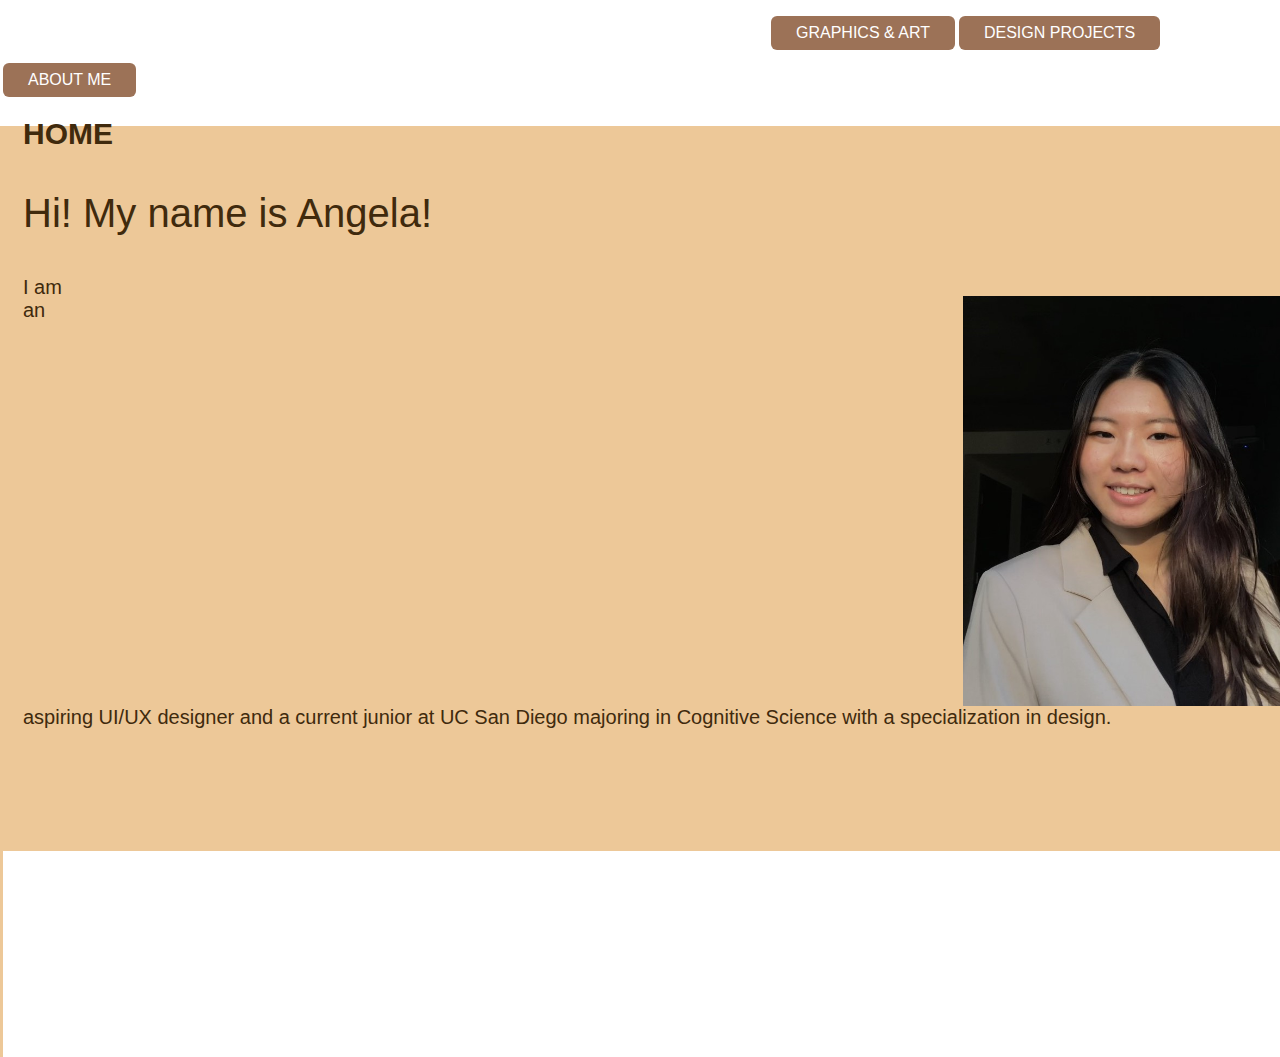
==== index.html @ 28ca0ed1 "commit" ====
<!DOCTYPE html>
<html>
    <link rel="stylesheet" href="mystyle.css">
    <body
        style="color: white;">
        <div id="tab"/>
        <button 
            style="font-size: 16px; 
                margin-top: 1%;
                color: white;
                background-color: #9c7257;
                border-style: solid;
                border-width: 0px;
                border-radius: 6px; 
                margin-left: 60%;
                padding: 8px 25px;"
            onclick="location.href='graphics.html'"
            type="button"> GRAPHICS & ART
        </button>
        <button 
            style="font-size: 16px; 
                margin-top: 1%;
                color: white;
                background-color: #9c7257;
                border-style: solid;
                border-width: 0px;
                border-radius: 6px; 
                padding: 8px 25px;"
            onclick="location.href='designprojects.html'"
            type="button"> DESIGN PROJECTS
        </button>
        <button 
            style="font-size: 16px;
                margin-top: 1%;
                color: white;
                background-color: #9c7257;
                border-style: solid;
                border-width: 0px;
                border-radius: 6px; 
                padding: 8px 25px;"
            onclick="location.href='aboutme.html'"
            type="button"> ABOUT ME
        </button> 
        <h1> HOME
        </h1>
        <div>
            <p id="one"
            style="margin-top:40px;"> Hi! My name is Angela! 
            </p>
            <img src="./images/IMG-3675.jpg"
            style="float:right;margin-top:20px;margin-left:70%;width:320px;height:410px;">
            <p id="two"> I am an aspiring UI/UX designer and a current junior at UC San Diego majoring in Cognitive
                Science with a specialization in design. 
            </p>
        </div>
        <div id="colorstrip"
            style="margin-top:8%">
        </div>
    </body>
</html>
---- mystyle.css ----
body {
    background-color: #edc898;
}

h1 {
    font-family:"Helvetica";
    font-size: 30px;
    color: #402a0d;
    margin-left: 20px;
}

#tab {
    position: absolute;
    left: 0px;
    top: 0px;
    width: 100%; height: 120px;
    border-style: solid;
    border-color: white;
    background-color: white;
}

#colorstrip {
    position:absolute;
    width: 100%; height: 200px;
    left: 0px;
    border-style: solid;
    border-color: white;
    background-color: white;
}

#one {
    font-family:"Helvetica";
    margin-left: 20px;
    font-size: 40px;
    color: #402a0d;
}

#two {
    font-family:"Helvetica";
    font-size: 20px;
    margin-left: 20px;
    color: #402a0d;
}

.button {
    font-family:"Helvetica";
    margin-left: 20px;
    font-size: 12px;
    border-radius: 2px;
}

.button:hover {background-color: #3e8e41}

.button:active {
  background-color: #3e8e41;
  box-shadow: 0 5px #666;
  transform: translateY(4px);
}
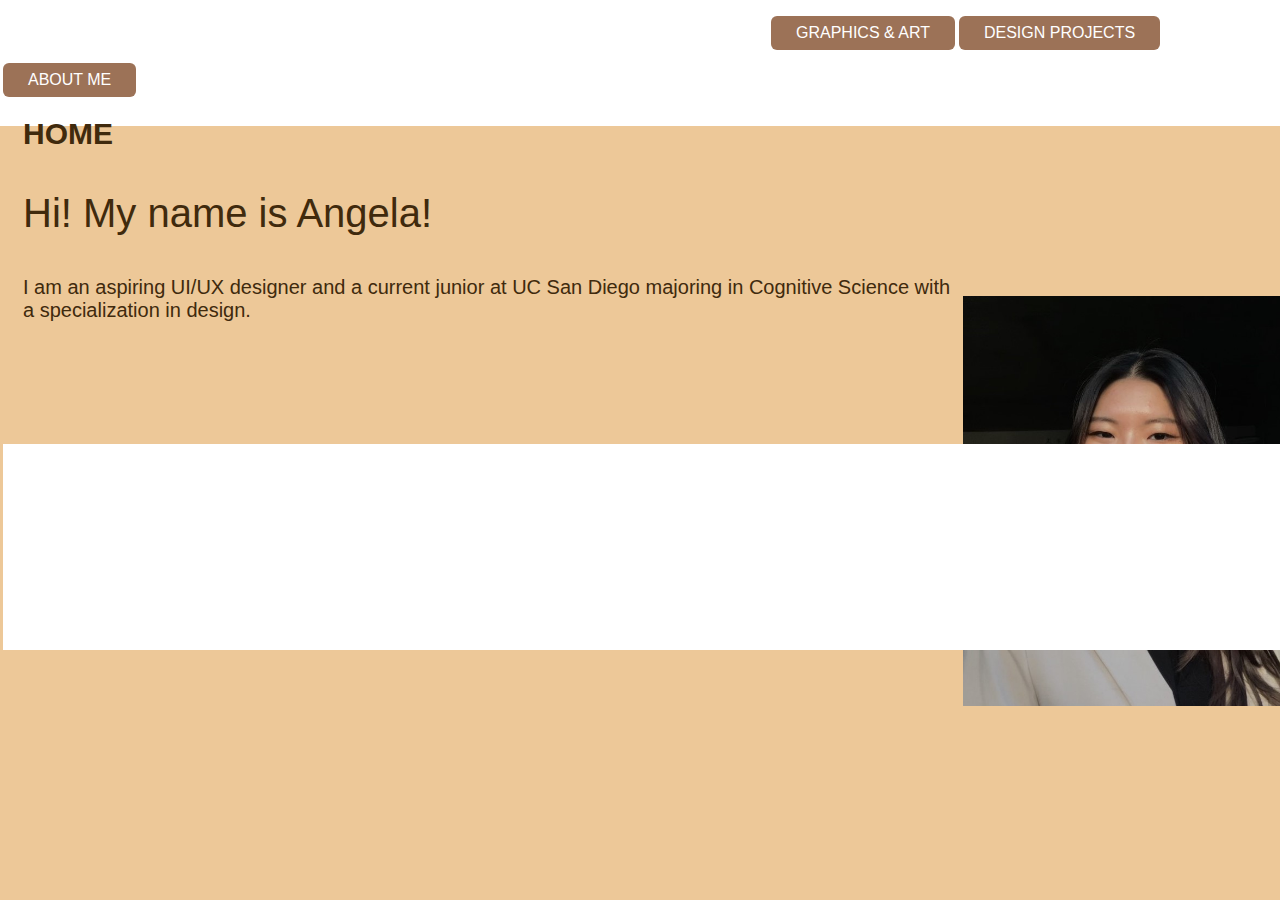
==== commit 996fc0cd: "image float right" ====
--- a/index.html
+++ b/index.html
@@ -48,7 +48,7 @@
             style="margin-top:40px;"> Hi! My name is Angela! 
             </p>
             <img src="./images/IMG-3675.jpg"
-            style="float:right;margin-top:20px;margin-left:70%;width:320px;height:410px;">
+            style="float:right;margin-top:20px;width:320px;height:410px;">
             <p id="two"> I am an aspiring UI/UX designer and a current junior at UC San Diego majoring in Cognitive
                 Science with a specialization in design. 
             </p>
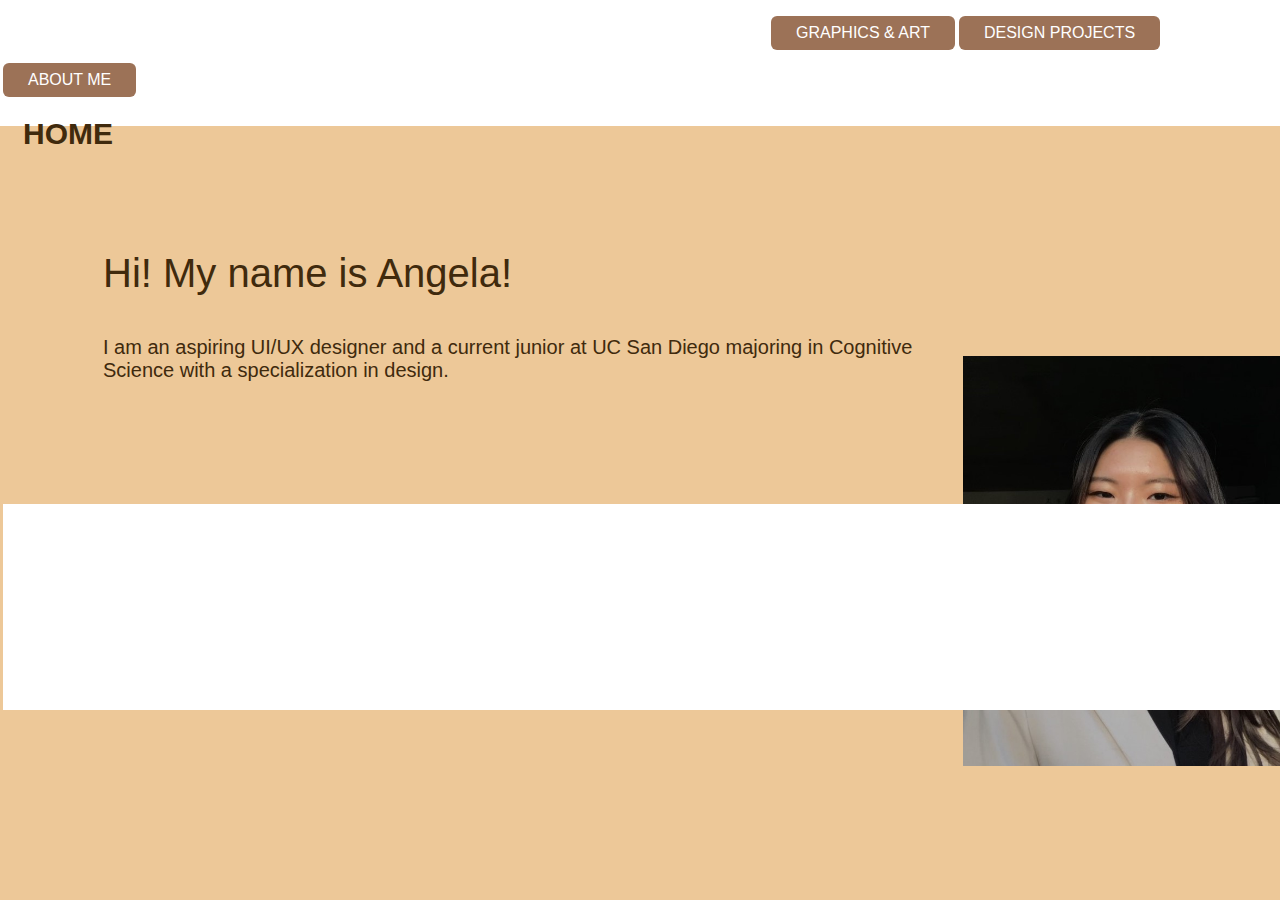
==== commit f6412932: "moving home text right" ====
--- a/index.html
+++ b/index.html
@@ -45,11 +45,12 @@
         </h1>
         <div>
             <p id="one"
-            style="margin-top:40px;"> Hi! My name is Angela! 
+            style="margin-top:100px;margin-left:100px;"> Hi! My name is Angela! 
             </p>
             <img src="./images/IMG-3675.jpg"
             style="float:right;margin-top:20px;width:320px;height:410px;">
-            <p id="two"> I am an aspiring UI/UX designer and a current junior at UC San Diego majoring in Cognitive
+            <p id="two"
+                style="margin-left:100px;"> I am an aspiring UI/UX designer and a current junior at UC San Diego majoring in Cognitive
                 Science with a specialization in design. 
             </p>
         </div>
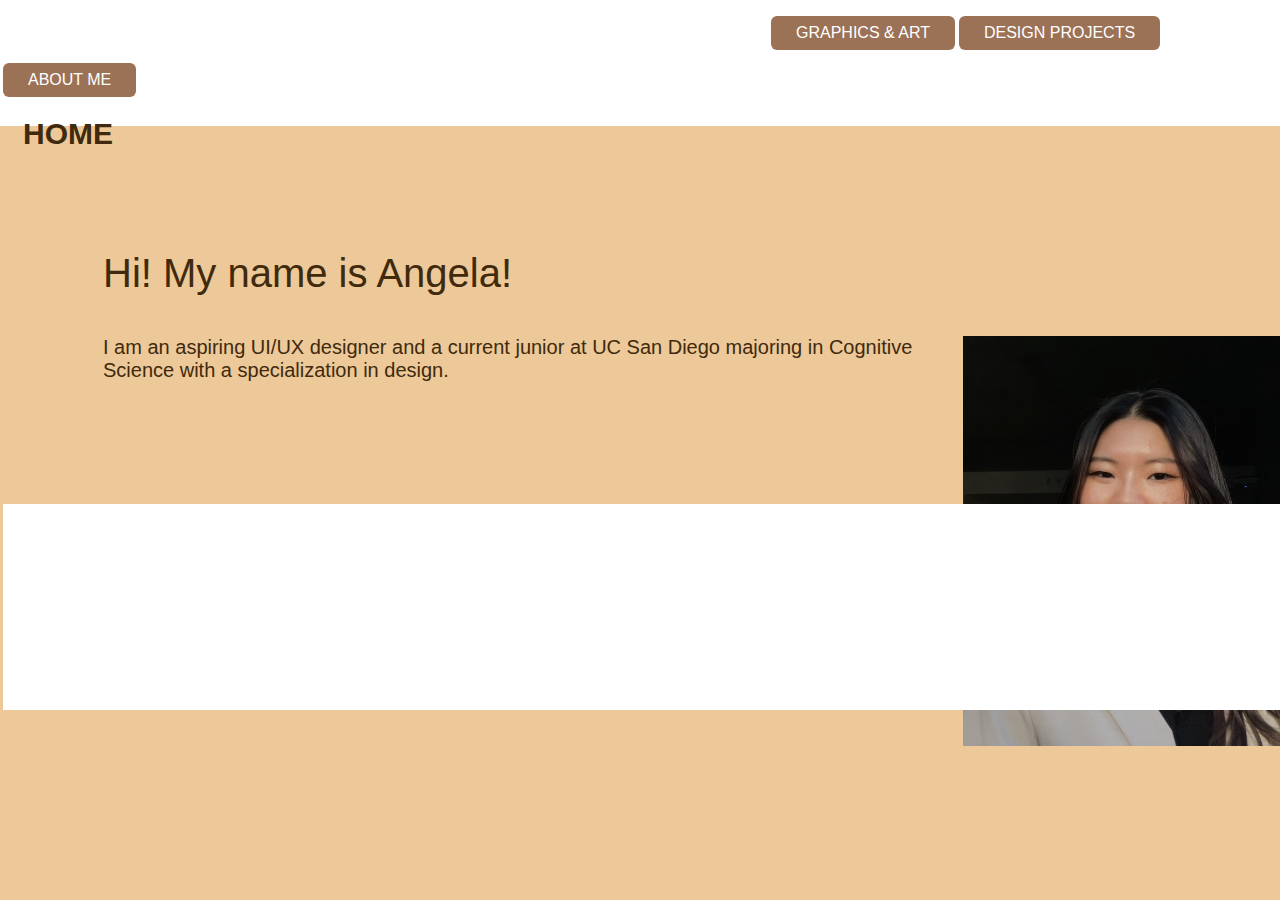
==== commit ed5743e0: "move text right" ====
--- a/index.html
+++ b/index.html
@@ -48,7 +48,7 @@
             style="margin-top:100px;margin-left:100px;"> Hi! My name is Angela! 
             </p>
             <img src="./images/IMG-3675.jpg"
-            style="float:right;margin-top:20px;width:320px;height:410px;">
+            style="float:right;width:320px;height:410px;">
             <p id="two"
                 style="margin-left:100px;"> I am an aspiring UI/UX designer and a current junior at UC San Diego majoring in Cognitive
                 Science with a specialization in design. 
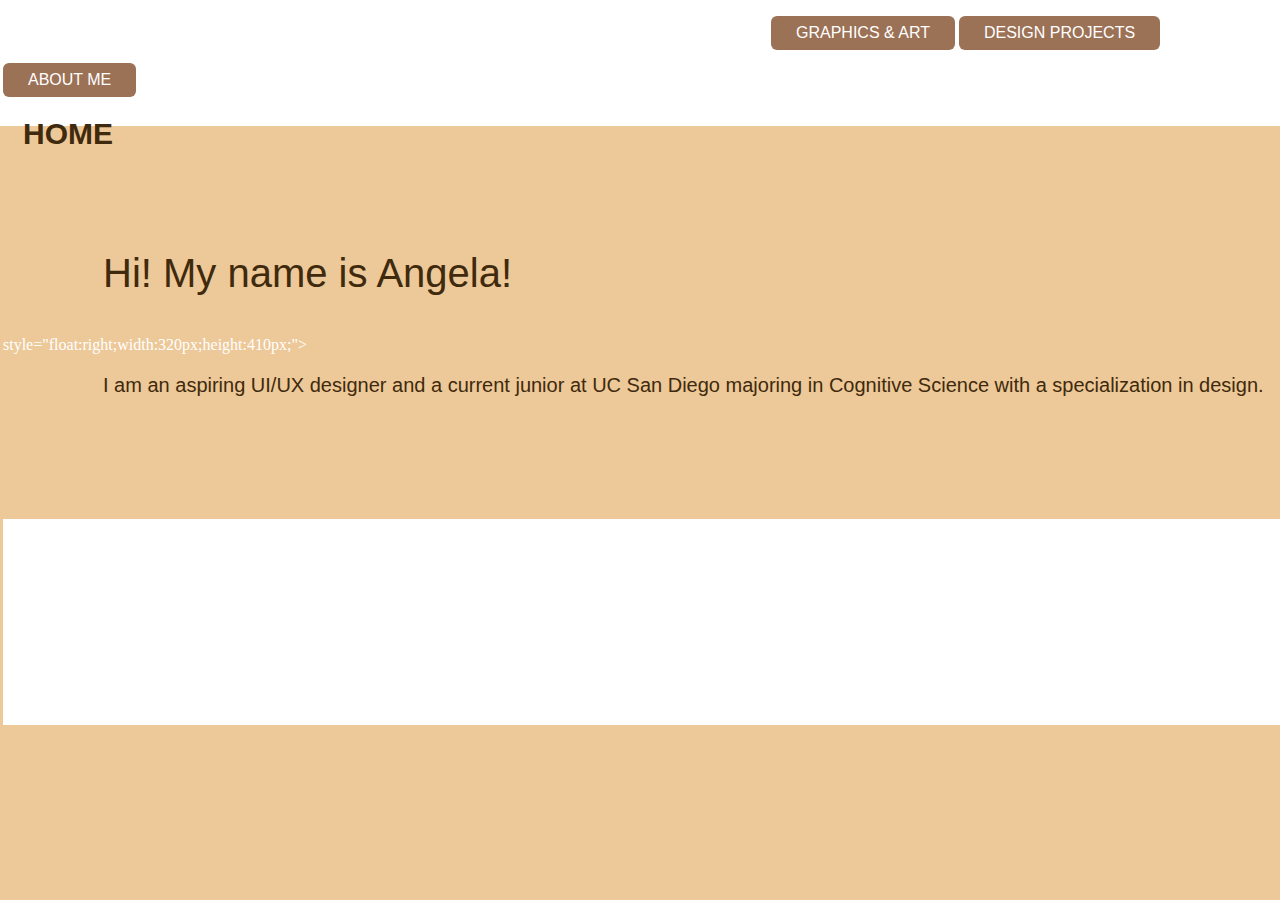
==== commit 7066c1e5: "delete image" ====
--- a/index.html
+++ b/index.html
@@ -47,7 +47,6 @@
             <p id="one"
             style="margin-top:100px;margin-left:100px;"> Hi! My name is Angela! 
             </p>
-            <img src="./images/IMG-3675.jpg"
             style="float:right;width:320px;height:410px;">
             <p id="two"
                 style="margin-left:100px;"> I am an aspiring UI/UX designer and a current junior at UC San Diego majoring in Cognitive
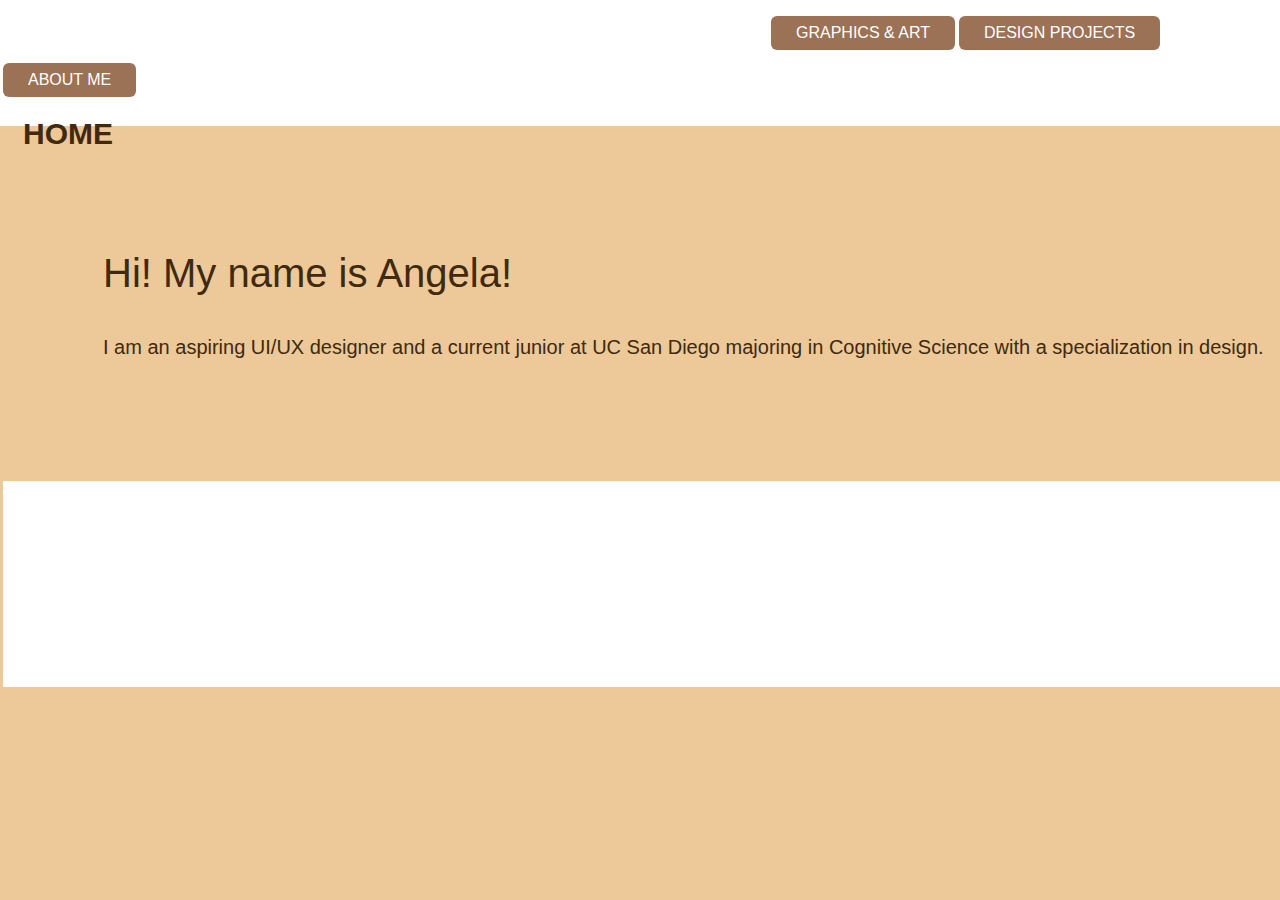
==== commit 2bc92875: "g" ====
--- a/index.html
+++ b/index.html
@@ -47,7 +47,6 @@
             <p id="one"
             style="margin-top:100px;margin-left:100px;"> Hi! My name is Angela! 
             </p>
-            style="float:right;width:320px;height:410px;">
             <p id="two"
                 style="margin-left:100px;"> I am an aspiring UI/UX designer and a current junior at UC San Diego majoring in Cognitive
                 Science with a specialization in design. 
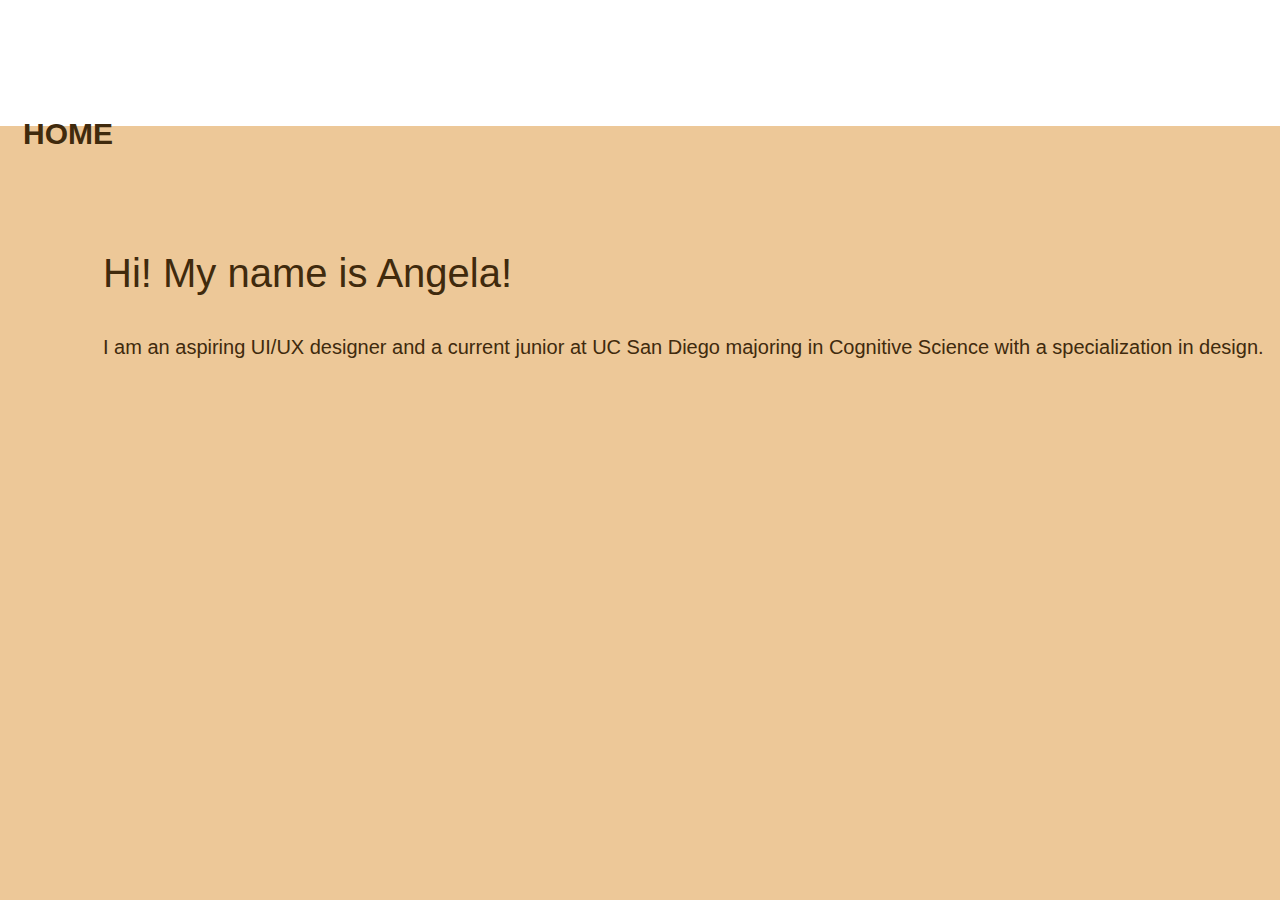
==== commit adff6a34: "strip down" ====
--- a/index.html
+++ b/index.html
@@ -53,7 +53,7 @@
             </p>
         </div>
         <div id="colorstrip"
-            style="margin-top:8%">
+            style="position:absolute;bottom:0px;">
         </div>
     </body>
 </html>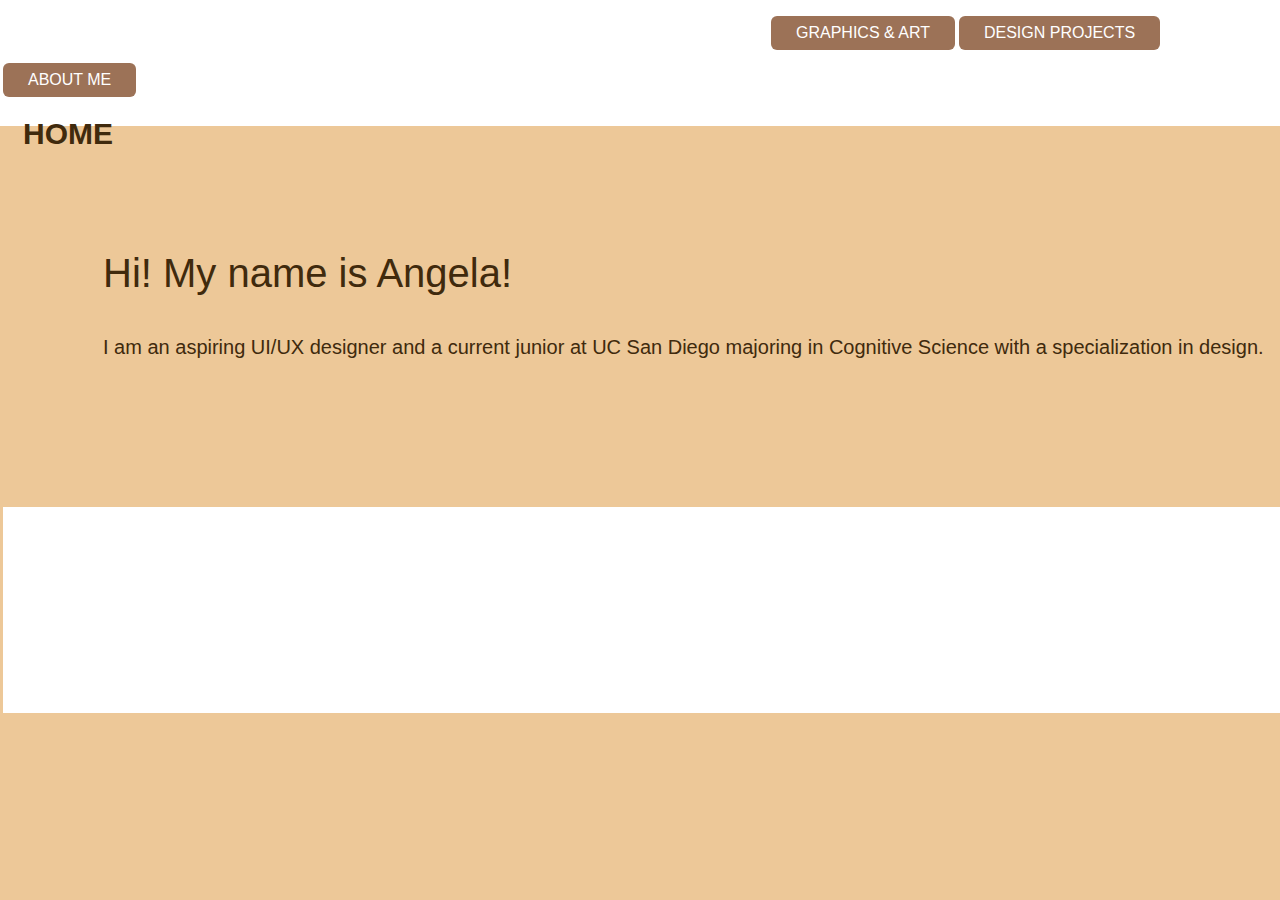
==== commit 741f188e: "move strip down" ====
--- a/index.html
+++ b/index.html
@@ -53,7 +53,7 @@
             </p>
         </div>
         <div id="colorstrip"
-            style="position:absolute;bottom:0px;">
+            style="margin-top: 10%">
         </div>
     </body>
 </html>